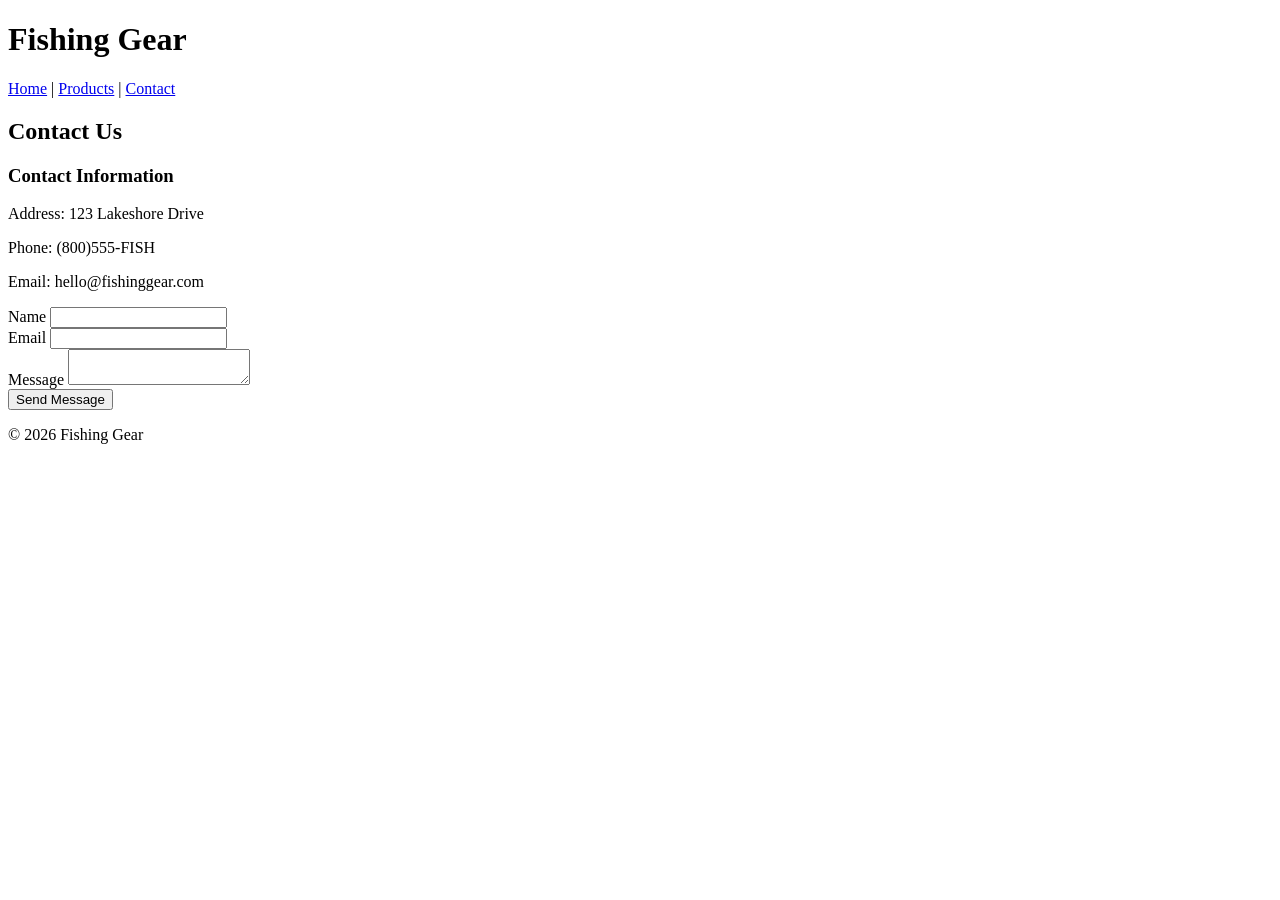
==== html/contact.html @ bbe29728 "initial commit" ====
<!DOCTYPE html><html lang="en">
    <head>
        <meta charset="UTF-8">
        <meta name="viewport" content="width=device-width, initial-scale=1.0">
        <title>Contact</title>
    </head>
    <body>
        <header>
            <div>
                <h1>Fishing Gear</h1>
                <nav>
                    <a href="index.html">Home</a> |
                    <a href="products.html">Products</a> |
                    <a href="contact.html">Contact</a>
                </nav>
            </div>
        </header>
        <main>
            <section>
                <h2>Contact Us</h2>
            </section>
            <section>
<div>
    <h3>Contact Information</h3>
    <p>Address: 123 Lakeshore Drive</p>
    <p>Phone: (800)555-FISH</p>
    <p>Email: hello@fishinggear.com</p>
</div>
<div>
<form action="#" method="post">
        <div>
            <label for="name">Name</label>
            <input id="name" name="name" type="text">
        </div>
        <div>
            <label for="email">Email</label>
            <input id="email" name="email" type="email">
        </div>
        <div>
            <label for="message">Message</label>
            <textarea id="message" name="message"></textarea>
        </div>
        <div>
            <button type="submit">Send Message</button>
        </div>
    </form>
</div>
</section>
</main>
<footer>
    <div>
        <p>&copy; 2026 Fishing Gear</p>
    </div>
</footer>
</body>
</html>
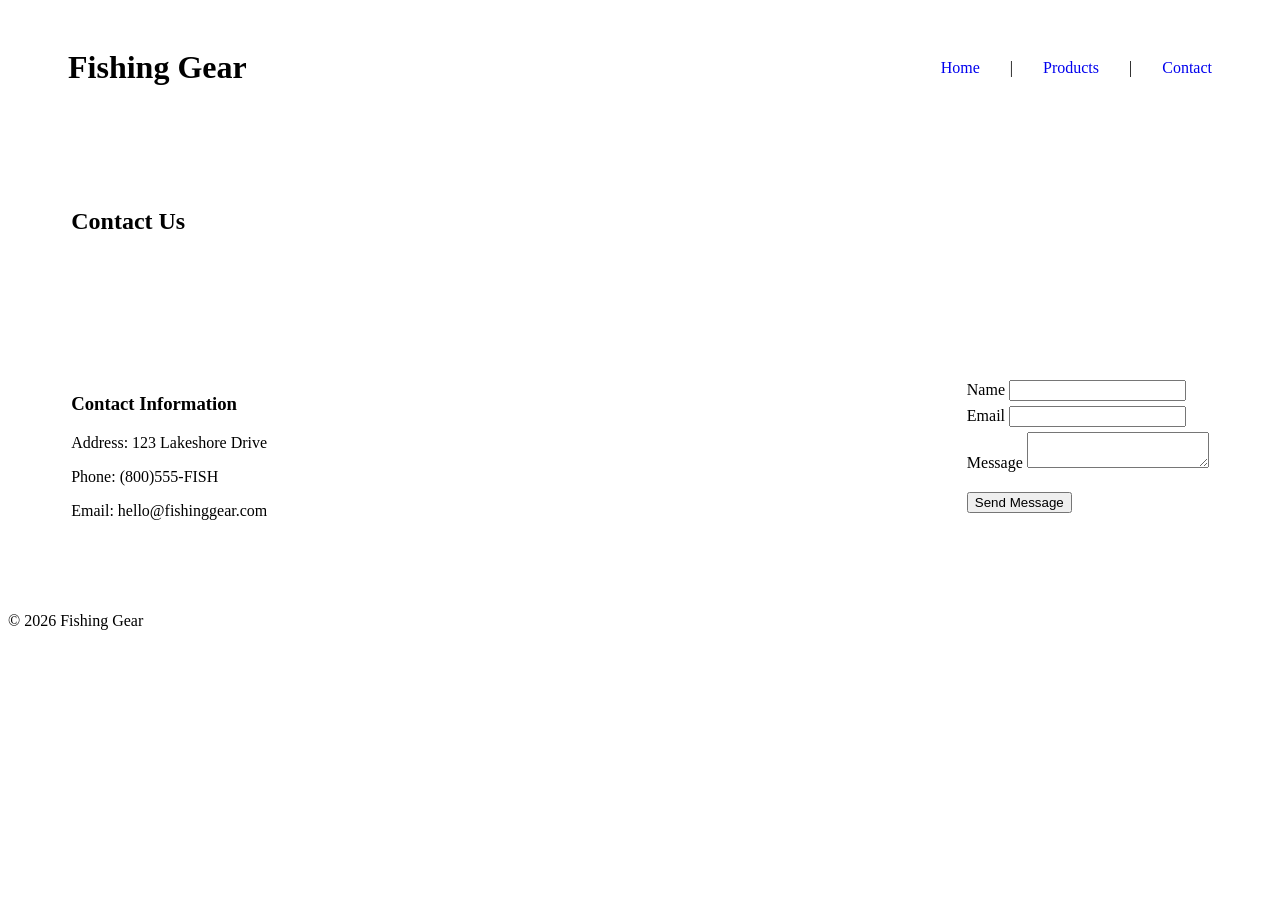
==== commit 95927cd4: "added css and media queries" ====
--- a/html/contact.html
+++ b/html/contact.html
@@ -3,6 +3,7 @@
         <meta charset="UTF-8">
         <meta name="viewport" content="width=device-width, initial-scale=1.0">
         <title>Contact</title>
+        <link rel="stylesheet" href="../css/contact.css">
     </head>
     <body>
         <header>
@@ -16,18 +17,18 @@
             </div>
         </header>
         <main>
-            <section>
+            <section class="contact">
                 <h2>Contact Us</h2>
             </section>
-            <section>
-<div>
+            <section class="contact">
+<div class="contact-info">
     <h3>Contact Information</h3>
     <p>Address: 123 Lakeshore Drive</p>
     <p>Phone: (800)555-FISH</p>
     <p>Email: hello@fishinggear.com</p>
 </div>
 <div>
-<form action="#" method="post">
+<form action="#" method="post" class="contact-form">
         <div>
             <label for="name">Name</label>
             <input id="name" name="name" type="text">
--- a/css/contact.css
+++ b/css/contact.css
@@ -0,0 +1,65 @@
+header {
+    padding: 20px 60px;
+}
+
+header div {
+    display: flex;
+    justify-content: space-between;
+    align-items: center;
+}
+
+nav {
+    display: flex;
+    gap: 30px;
+}
+
+nav a {
+    text-decoration: none;
+}
+
+main {
+    max-width: 1200px;
+    width: 90%;
+    margin: 0 auto;
+}
+
+
+.contact {
+    display: flex;
+    gap: 20px;
+    padding: 60px 0;
+}
+
+.contact-info,
+.contact-form {
+    flex: 1;
+}
+
+
+form {
+    display: flex;
+    flex-direction: column;
+}
+
+label {
+    margin-top: 15px;
+}
+
+input,
+textarea {
+    margin-top: 5px;
+}
+
+button {
+    margin-top: 20px;
+    width: fit-content;
+}
+
+
+@media (max-width:768px){
+
+.contact{
+    flex-direction:column;
+}
+
+}
